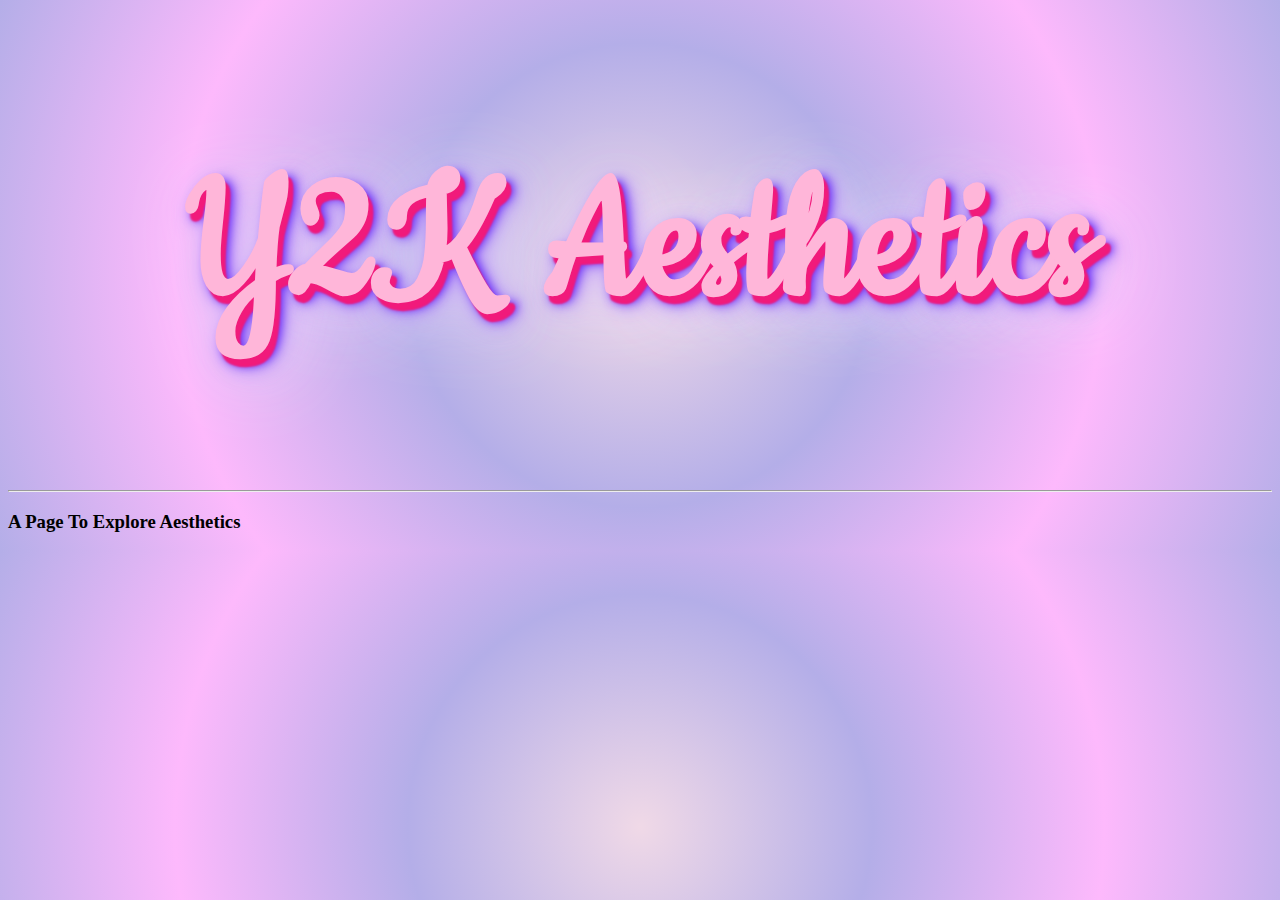
==== Aesthetics/Aesthetics.html @ 37fcdb7b "Modifications" ====
<!DOCTYPE html>
<html lang = "en">
    <head>
        <meta charset = "UTF-8">
        <title>AESTHETICS</title>
        <link rel = "stylesheet" href = "./style.css">
        <link rel="preconnect" href="https://fonts.googleapis.com">
<link rel="preconnect" href="https://fonts.gstatic.com" crossorigin>
<link href="https://fonts.googleapis.com/css2?family=Caveat:wght@400..700&family=Cookie&family=Kristi&family=Playwrite+AT:ital,wght@0,100..400;1,100..400&family=Playwrite+BE+VLG:wght@100..400&display=swap" rel="stylesheet">
    </head>
    <body>
        <h1>Y2K Aesthetics</h1>
        <hr>
        <h3>A Page To Explore Aesthetics</h3>
    </body>
</html>
---- Aesthetics/style.css ----
html{background-image: repeating-radial-gradient(circle,#F0D9E7,#B4AEE8,#FDB9FC,#B4AEE8) ;}
h1{
    font-family: "Cookie", cursive;
    font-weight: bolder;
    font-style: normal;
    font-size: 200px;
    color: #FFB6D9;
    text-align: center;
    text-shadow: 5px 8px 2px #F11A7B, 7px 7px 10px #6528F7, 8px 8px 20px #A076F9, 10px 10px 40px #D7BBF5, 12px 12px 80px #EDE4FF;
    
  }
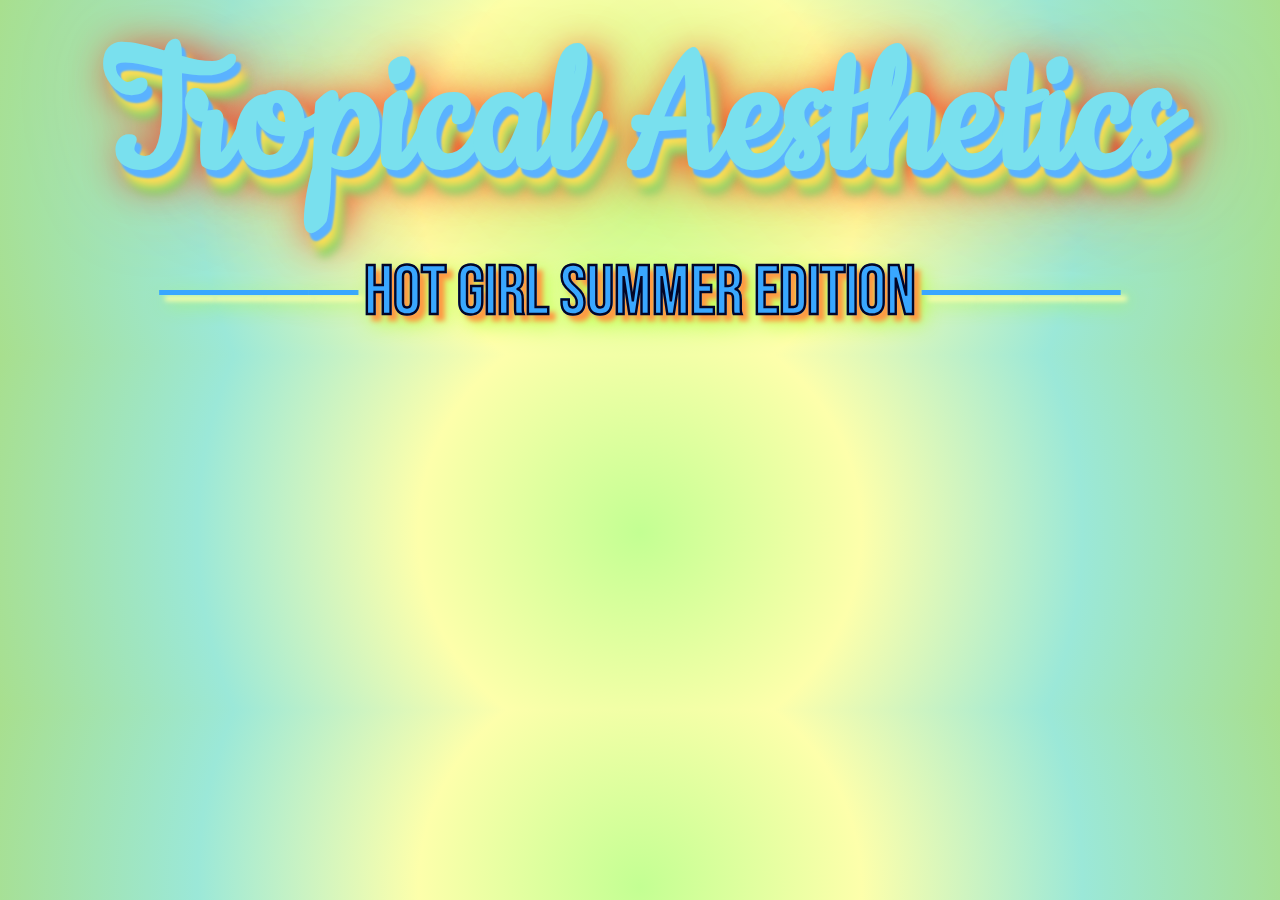
==== commit cbae504f: "Modification" ====
--- a/Aesthetics/Aesthetics.html
+++ b/Aesthetics/Aesthetics.html
@@ -5,12 +5,22 @@
         <title>AESTHETICS</title>
         <link rel = "stylesheet" href = "./style.css">
         <link rel="preconnect" href="https://fonts.googleapis.com">
-<link rel="preconnect" href="https://fonts.gstatic.com" crossorigin>
-<link href="https://fonts.googleapis.com/css2?family=Caveat:wght@400..700&family=Cookie&family=Kristi&family=Playwrite+AT:ital,wght@0,100..400;1,100..400&family=Playwrite+BE+VLG:wght@100..400&display=swap" rel="stylesheet">
+        <link rel="preconnect" href="https://fonts.gstatic.com" crossorigin>
+        <link href="https://fonts.googleapis.com/css2?family=Caveat:wght@400..700&family=Cookie&family=Kristi&family=Playwrite+AT:ital,wght@0,100..400;1,100..400&family=Playwrite+BE+VLG:wght@100..400&display=swap" rel="stylesheet">
+
+        <link rel="preconnect" href="https://fonts.googleapis.com">
+        <link rel="preconnect" href="https://fonts.gstatic.com" crossorigin>
+        <link href="https://fonts.googleapis.com/css2?family=Bebas+Neue&family=Caveat:wght@400..700&family=Cookie&family=Kristi&family=Playwrite+AT:ital,wght@0,100..400;1,100..400&family=Playwrite+BE+VLG:wght@100..400&display=swap" rel="stylesheet">
+
     </head>
     <body>
-        <h1>Y2K Aesthetics</h1>
-        <hr>
-        <h3>A Page To Explore Aesthetics</h3>
+        <h1 class = "title1">
+            Tropical Aesthetics
+        </h1>
+        <h2>
+            <span class = "line">────</span>
+            <span class = "subheading">HOT GIRL SUMMER EDITION</span>
+            <span class = "line">────</span>
+        </h2>
     </body>
 </html>--- a/Aesthetics/style.css
+++ b/Aesthetics/style.css
@@ -1,12 +1,46 @@
-html{background-image: repeating-radial-gradient(circle,#F0D9E7,#B4AEE8,#FDB9FC,#B4AEE8) ;}
-h1{
+html{
+    background-image: repeating-radial-gradient(circle,#C3FF93,#FDFFAB,#9BE8D8,#A8DF8E) ;
+}
+
+.title1{
     font-family: "Cookie", cursive;
     font-weight: bolder;
     font-style: normal;
     font-size: 200px;
-    color: #FFB6D9;
+    color: #79E0EE;
     text-align: center;
-    text-shadow: 5px 8px 2px #F11A7B, 7px 7px 10px #6528F7, 8px 8px 20px #A076F9, 10px 10px 40px #D7BBF5, 12px 12px 80px #EDE4FF;
-    
+    text-shadow: 5px 8px 2px #5AB2FF, 9px 16px 8px #FDDE55, 13px 24px 10px #88D66C, 10px 10px 40px #FF0000, 12px 12px 100px #FFA62F;
+    margin-top: 0px;
+    margin-bottom: 0px;
   }
+
+h2{
+    text-align: center;
+}
+
+.subheading{
+    font-family: "Bebas Neue", sans-serif;
+    font-weight: bolder;
+    font-style: normal;
+    font-size: 70px;
+    color:#39A7FF;
+    text-shadow: 6px 6px 5px #FF9843, 8px 8px 20px greenyellow;
+    text-align: center;
+    margin-top: 0px;
+    margin-bottom: 0px;
+    -webkit-text-stroke-color: rgb(3, 5, 38);
+    -webkit-text-stroke-width:0.2px;
+}
+
+.line{
+    font-family: "Bebas Neue", sans-serif;
+    font-weight: bolder;
+    font-style: normal;
+    font-size: 70px;
+    color:#39A7FF;
+    text-shadow: 6px 6px 5px #FDFFAB, 8px 8px 20px greenyellow;
+    text-align: center;
+    margin-top: 0px;
+    margin-bottom: 0px; 
+}
   